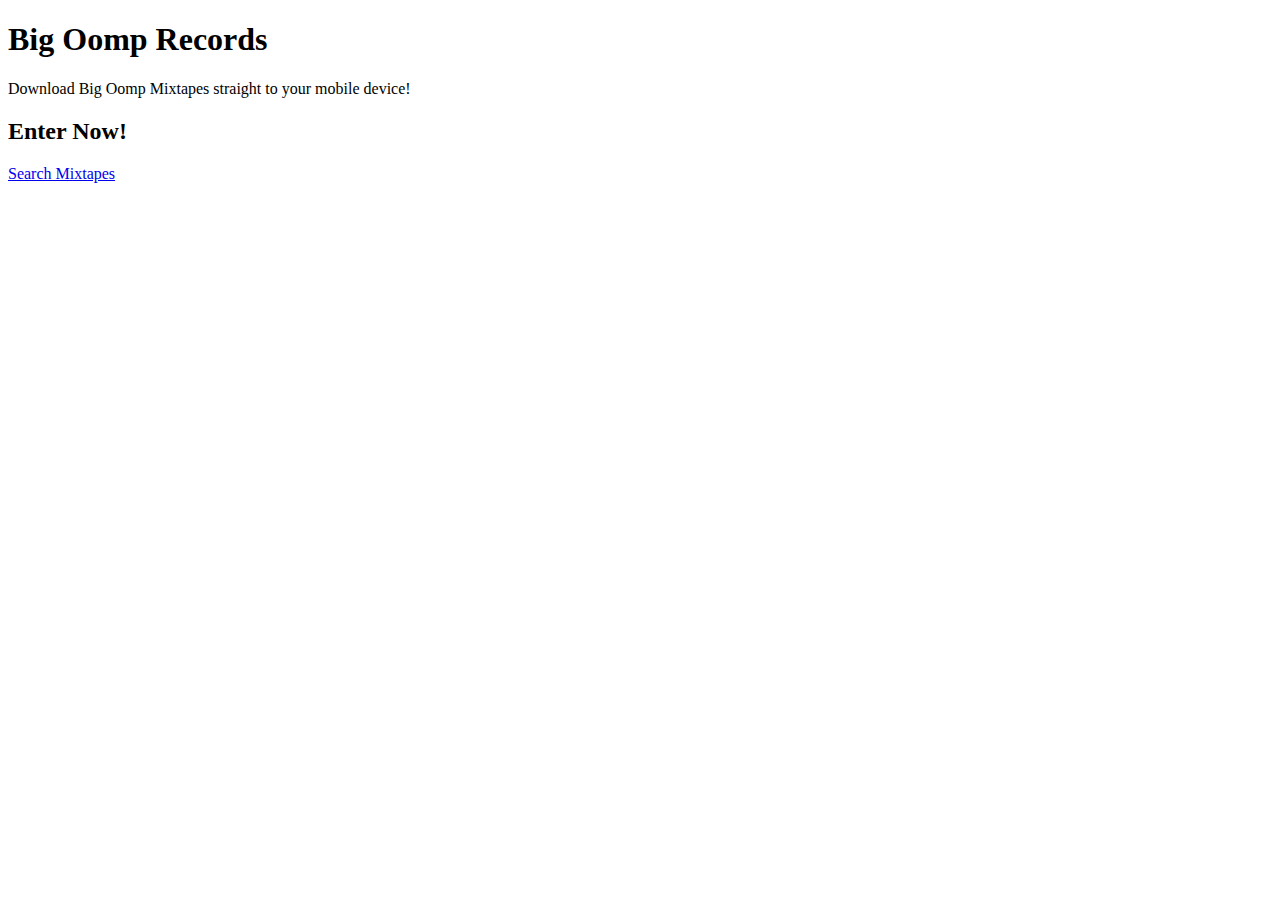
==== index.html @ c5776043 "added files to repo" ====
<!DOCTYPE html>
<html>
<head>
	<meta charset="utf-8" >
	<meta name="description" content="index page, Southern Style DJ's app" />
	<meta name="keywords" content="html5, mobile development, Full Sail University, mixtapes" />
	<meta name="robots" content="index, follow" />
	<meta name="viewport" content="user-scalable=no, width=device-width" />
	<meta name="HandheldFriendly" content="True" />
	<meta name="MobileOptimized" content="320" />
	<title>Big Oomp Records Mixtapes</title>
	<link rel="stylesheet" type="text/css" href="css/styles.css" />
	<script src="main.js" type="text/javascript"></script>
</head>
<!-- Document Header -->
<body>
	<header>
		<h1>Big Oomp Records</h1>
	</header>
	<div>
			<p>Download Big Oomp Mixtapes straight to your mobile device!</p>
			<h2>Enter Now!</h2>
			<a href="additem.html">Search Mixtapes</a>
		</div>
</body>
</html>
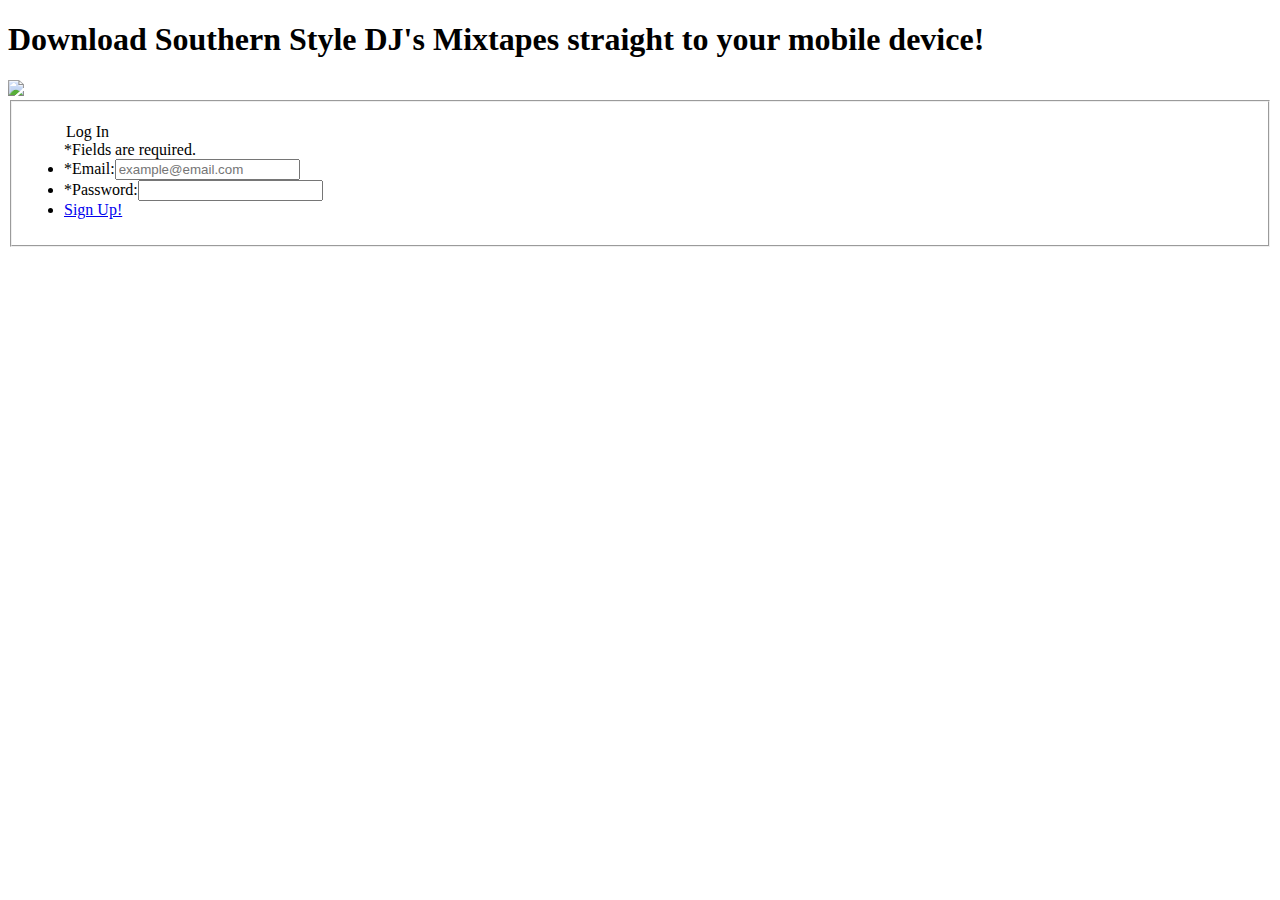
==== commit 366d851a: "added code to files" ====
--- a/index.html
+++ b/index.html
@@ -10,17 +10,26 @@
 	<meta name="MobileOptimized" content="320" />
 	<title>Big Oomp Records Mixtapes</title>
 	<link rel="stylesheet" type="text/css" href="css/styles.css" />
-	<script src="main.js" type="text/javascript"></script>
+	
 </head>
 <!-- Document Header -->
 <body>
 	<header>
-		<h1>Big Oomp Records</h1>
+		<h1>Download Southern Style DJ's Mixtapes straight to your mobile device!</h1>
 	</header>
 	<div>
-			<p>Download Big Oomp Mixtapes straight to your mobile device!</p>
-			<h2>Enter Now!</h2>
-			<a href="additem.html">Search Mixtapes</a>
+			<p></p>
+			<img src="/Users/Jasmine/Pictures/ssdjlogocircle.gif" />
 		</div>
+			<fieldset>
+				<ul>
+					<legend>Log In</legend>
+					<span>*Fields are required.</span>
+					<li><label for="email">*Email:</label><input type="email" id="email" placeholder="example@email.com" /></li>
+						<li><label for="pword">*Password:</label><input type="password" id="pword" /></li>
+						<li><a href="#">Sign Up!</a></li>
+				</ul>
+			</fieldset>
+		<script src="js/main.js" type="text/javascript"></script>
 </body>
 </html>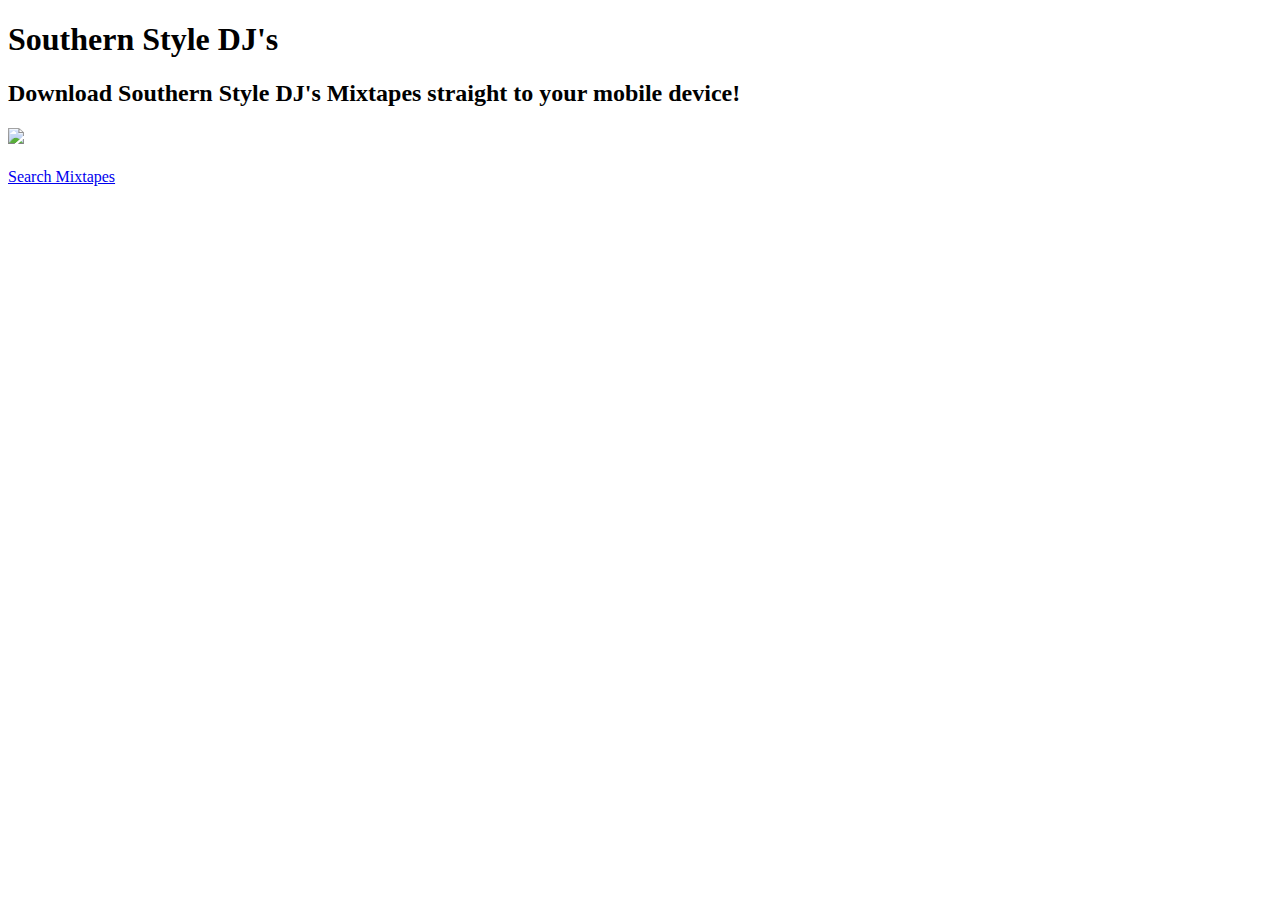
==== commit cc890097: "updated files" ====
--- a/index.html
+++ b/index.html
@@ -1,3 +1,8 @@
+<!--By:Jasmine Sloan
+	Week 2 Assignment-VFW
+	Date: 05/04/2012
+	Index HTML  -->
+
 <!DOCTYPE html>
 <html>
 <head>
@@ -8,28 +13,19 @@
 	<meta name="viewport" content="user-scalable=no, width=device-width" />
 	<meta name="HandheldFriendly" content="True" />
 	<meta name="MobileOptimized" content="320" />
-	<title>Big Oomp Records Mixtapes</title>
-	<link rel="stylesheet" type="text/css" href="css/styles.css" />
-	
+	<title>Southern Style DJ's Mixtapes</title>
+	<link rel="stylesheet" type="text/css" href="css/indexstyles.css" />
 </head>
-<!-- Document Header -->
-<body>
-	<header>
-		<h1>Download Southern Style DJ's Mixtapes straight to your mobile device!</h1>
-	</header>
-	<div>
-			<p></p>
-			<img src="/Users/Jasmine/Pictures/ssdjlogocircle.gif" />
-		</div>
-			<fieldset>
-				<ul>
-					<legend>Log In</legend>
-					<span>*Fields are required.</span>
-					<li><label for="email">*Email:</label><input type="email" id="email" placeholder="example@email.com" /></li>
-						<li><label for="pword">*Password:</label><input type="password" id="pword" /></li>
-						<li><a href="#">Sign Up!</a></li>
-				</ul>
-			</fieldset>
-		<script src="js/main.js" type="text/javascript"></script>
-</body>
+		<!-- Document Header -->
+	<body>
+		<header>
+			<h1>Southern Style DJ's</h1>
+		</header>
+			<div>
+				<h2>Download Southern Style DJ's Mixtapes straight to your mobile device!</h2>
+				<h3><img src="Images/ssdjlogocircle.gif"></h3>
+				<a href="additem.html">Search Mixtapes</a>
+			</div>
+		<script src="main.js" type="text/javascript"></script>
+	</body>
 </html>